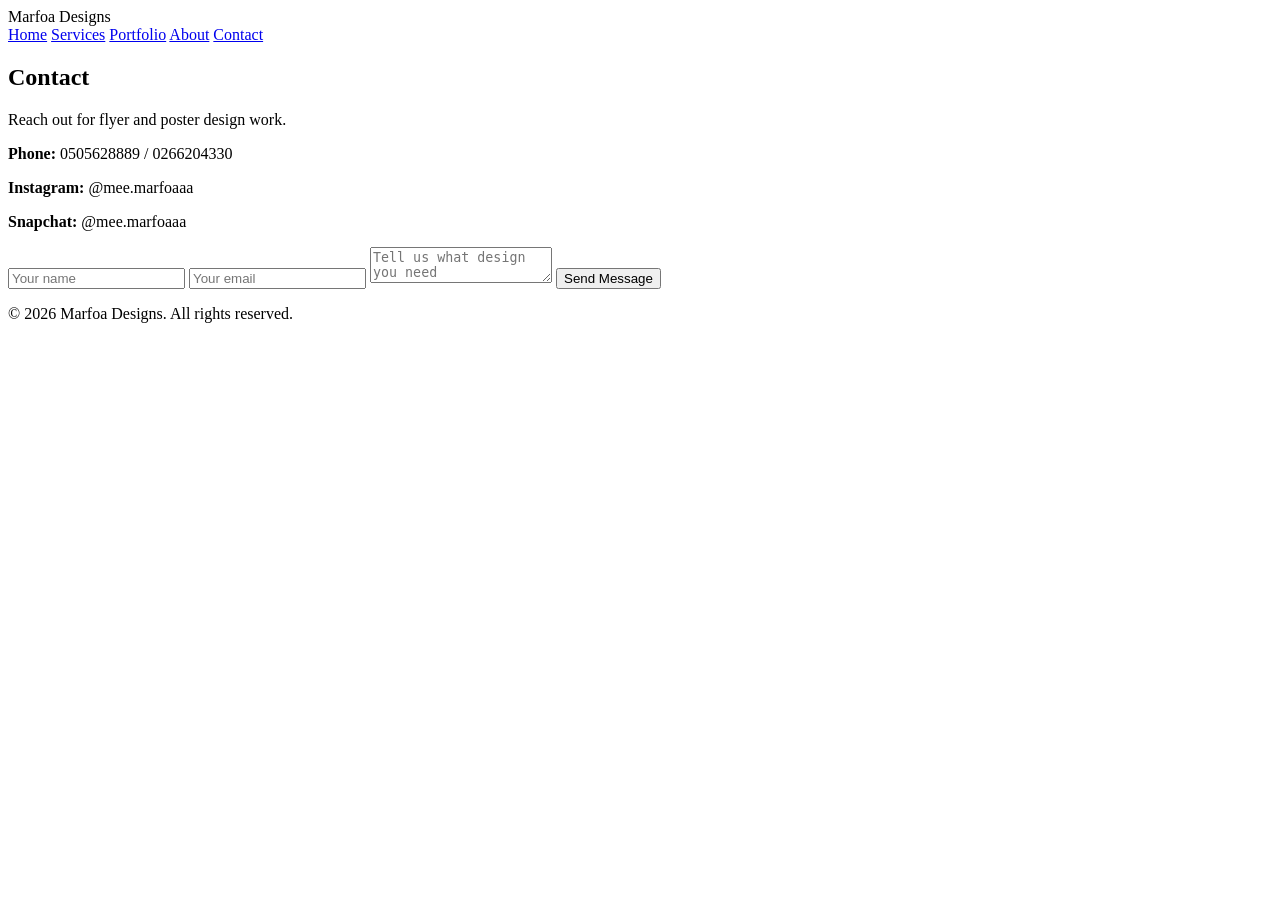
==== contact.html @ 19e559f5 "Add contact.html for contact information and form" ====
<!DOCTYPE html>
<html lang="en">
<head>
  <meta charset="UTF-8">
  <meta name="viewport" content="width=device-width, initial-scale=1.0">
  <title>Marfoa Designs | Contact</title>
  <link rel="stylesheet" href="style.css">
</head>
<body>

<header>
  <nav>
    <div class="logo">Marfoa Designs</div>
    <div class="nav-links">
      <a href="index.html">Home</a>
      <a href="services.html">Services</a>
      <a href="portfolio.html">Portfolio</a>
      <a href="about.html">About</a>
      <a href="contact.html">Contact</a>
    </div>
  </nav>
</header>

<section class="container">
  <div class="section-title">
    <h1>Contact</h1>
    <p>Reach out for flyer and poster design work.</p>
  </div>

  <div class="contact-box">
    <p><strong>Phone:</strong> 0505628889 / 0266204330</p>
    <p><strong>Instagram:</strong> @mee.marfoaaa</p>
    <p><strong>Snapchat:</strong> @mee.marfoaaa</p>
  </div>

  <form>
    <input type="text" placeholder="Your name">
    <input type="email" placeholder="Your email">
    <textarea placeholder="Tell us what design you need"></textarea>
    <button type="submit">Send Message</button>
  </form>
</section>

<footer>
  <p>© 2026 Marfoa Designs. All rights reserved.</p>
</footer>

</body>
</html>
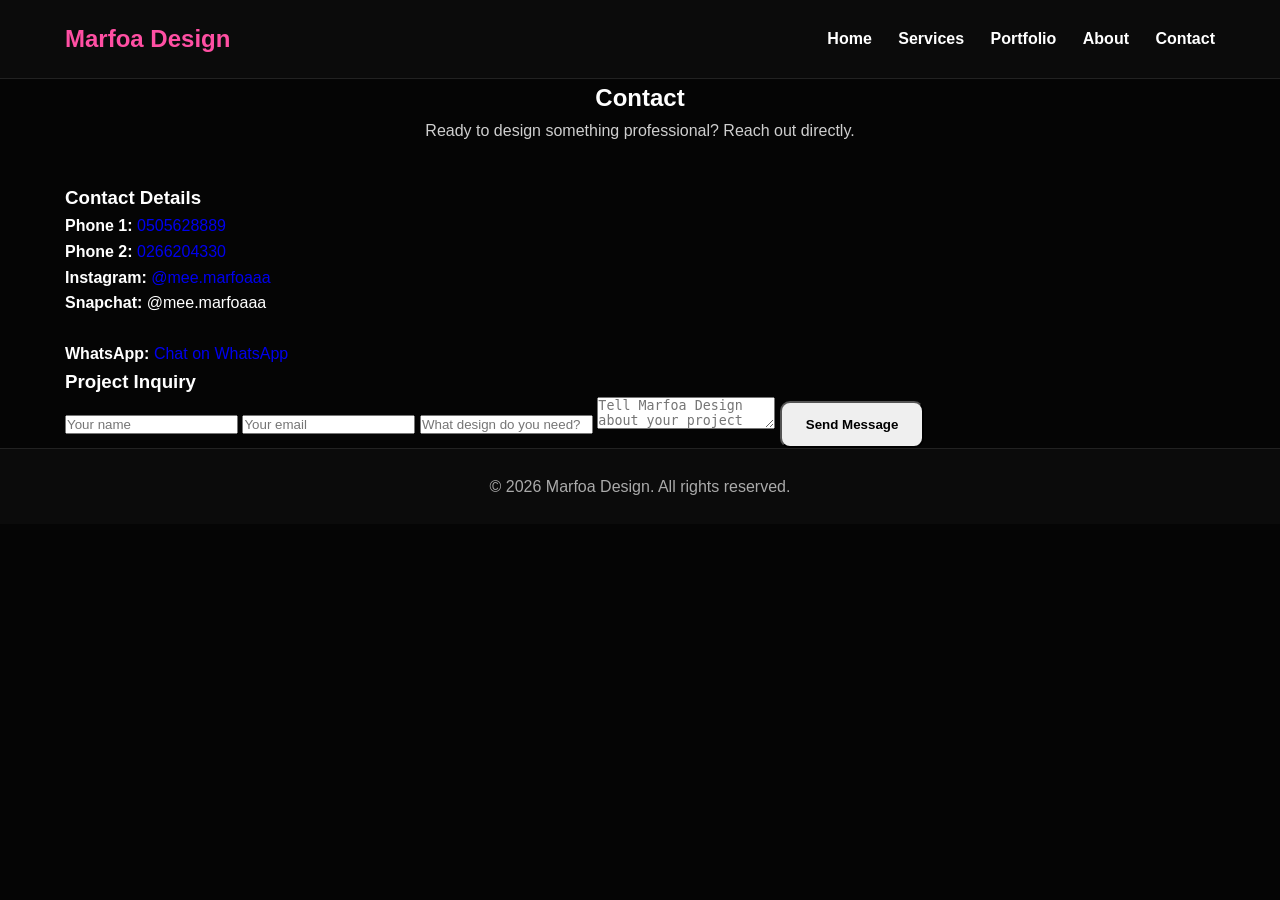
==== commit 777a1400: "Revise contact page content and structure Updated contact details and form action for inquiries." ====
--- a/contact.html
+++ b/contact.html
@@ -3,46 +3,81 @@
 <head>
   <meta charset="UTF-8">
   <meta name="viewport" content="width=device-width, initial-scale=1.0">
-  <title>Marfoa Designs | Contact</title>
+  <title>Marfoa Design | Contact</title>
   <link rel="stylesheet" href="style.css">
 </head>
 <body>
 
 <header>
-  <nav>
-    <div class="logo">Marfoa Designs</div>
+  <nav class="container nav">
+    <div class="logo">Marfoa Design</div>
     <div class="nav-links">
       <a href="index.html">Home</a>
       <a href="services.html">Services</a>
       <a href="portfolio.html">Portfolio</a>
       <a href="about.html">About</a>
-      <a href="contact.html">Contact</a>
+      <a class="active" href="contact.html">Contact</a>
     </div>
   </nav>
 </header>
 
-<section class="container">
-  <div class="section-title">
-    <h1>Contact</h1>
-    <p>Reach out for flyer and poster design work.</p>
+<section class="section">
+  <div class="container">
+    <div class="section-title">
+      <h1>Contact</h1>
+      <p>Ready to design something professional? Reach out directly.</p>
+    </div>
+
+    <div class="contact-grid">
+      <div class="contact-card">
+        <h3>Contact Details</h3>
+        <p>
+          <strong>Phone 1:</strong>
+          <a class="highlight" href="tel:+233505628889">0505628889</a>
+        </p>
+        <p>
+          <strong>Phone 2:</strong>
+          <a class="highlight" href="tel:+233266204330">0266204330</a>
+        </p>
+        <p>
+          <strong>Instagram:</strong>
+          <a class="highlight" href="https://www.instagram.com/mee.marfoaaa/" target="_blank"> @mee.marfoaaa</a>
+        </p>
+        <p>
+          <strong>Snapchat:</strong>
+          <span class="highlight">@mee.marfoaaa</span>
+        </p>
+        <br>
+        <p>
+          <strong>WhatsApp:</strong>
+          <a class="highlight" href="https://wa.me/233266204330" target="_blank">Chat on WhatsApp</a>
+        </p>
+      </div>
+
+      <div class="contact-card">
+        <h3>Project Inquiry</h3>
+
+        <form action="https://formspree.io/f/xzdkazao" method="POST">
+          <input type="text" name="name" placeholder="Your name" required>
+          <input type="email" name="email" placeholder="Your email" required>
+          <input type="text" name="service" placeholder="What design do you need?" required>
+          <textarea name="message" placeholder="Tell Marfoa Design about your project" required></textarea>
+
+          <button class="btn btn-primary" type="submit">Send Message</button>
+        </form>
+
+        <p class="small-note">
+         
+        </p>
+      </div>
+    </div>
   </div>
-
-  <div class="contact-box">
-    <p><strong>Phone:</strong> 0505628889 / 0266204330</p>
-    <p><strong>Instagram:</strong> @mee.marfoaaa</p>
-    <p><strong>Snapchat:</strong> @mee.marfoaaa</p>
-  </div>
-
-  <form>
-    <input type="text" placeholder="Your name">
-    <input type="email" placeholder="Your email">
-    <textarea placeholder="Tell us what design you need"></textarea>
-    <button type="submit">Send Message</button>
-  </form>
 </section>
 
 <footer>
-  <p>© 2026 Marfoa Designs. All rights reserved.</p>
+  <div class="container">
+    <p>© 2026 Marfoa Design. All rights reserved.</p>
+  </div>
 </footer>
 
 </body>
--- a/style.css
+++ b/style.css
@@ -0,0 +1,271 @@
+* {
+  margin: 0;
+  padding: 0;
+  box-sizing: border-box;
+}
+
+body {
+  font-family: Arial, sans-serif;
+  background: #050505;
+  color: #ffffff;
+  line-height: 1.6;
+}
+
+a {
+  text-decoration: none;
+}
+
+.container {
+  width: 90%;
+  max-width: 1150px;
+  margin: auto;
+}
+
+header {
+  background: #0b0b0b;
+  border-bottom: 1px solid #222;
+  position: sticky;
+  top: 0;
+  z-index: 100;
+}
+
+.nav {
+  display: flex;
+  justify-content: space-between;
+  align-items: center;
+  padding: 20px 0;
+}
+
+.logo {
+  font-size: 1.5rem;
+  font-weight: 700;
+  color: #ff4fa3;
+}
+
+.nav-links a {
+  color: #fff;
+  margin-left: 22px;
+  font-weight: 600;
+  transition: 0.3s;
+}
+
+.nav-links a:hover {
+  color: #ff4fa3;
+}
+
+.hero {
+  padding: 90px 0 70px;
+  background: linear-gradient(to bottom, #0d0d0d, #050505);
+}
+
+.hero-grid {
+  display: grid;
+  grid-template-columns: 1.2fr 0.8fr;
+  gap: 35px;
+  align-items: center;
+}
+
+.tag {
+  display: inline-block;
+  background: rgba(255, 79, 163, 0.14);
+  color: #ff89c3;
+  padding: 10px 16px;
+  border-radius: 999px;
+  font-size: 0.9rem;
+  margin-bottom: 18px;
+  font-weight: 700;
+}
+
+.hero-text h1 {
+  font-size: 3.4rem;
+  line-height: 1.05;
+  margin-bottom: 20px;
+  color: #ffffff;
+}
+
+.hero-text p {
+  font-size: 1.08rem;
+  color: #d8d8d8;
+  max-width: 650px;
+  margin-bottom: 28px;
+}
+
+.hero-buttons {
+  display: flex;
+  gap: 15px;
+  flex-wrap: wrap;
+}
+
+.btn {
+  display: inline-block;
+  padding: 14px 24px;
+  border-radius: 10px;
+  font-weight: 700;
+  transition: 0.3s;
+}
+
+.primary-btn {
+  background: #ff4fa3;
+  color: white;
+}
+
+.primary-btn:hover {
+  background: #e63d91;
+}
+
+.secondary-btn {
+  background: transparent;
+  color: white;
+  border: 1px solid #ff4fa3;
+}
+
+.secondary-btn:hover {
+  background: rgba(255, 79, 163, 0.12);
+}
+
+.hero-card {
+  background: #111;
+  border: 1px solid #222;
+  border-radius: 18px;
+  padding: 28px;
+  box-shadow: 0 10px 30px rgba(0,0,0,0.3);
+}
+
+.hero-card h3 {
+  color: #ff4fa3;
+  margin-bottom: 16px;
+}
+
+.hero-card ul {
+  padding-left: 20px;
+}
+
+.hero-card li {
+  margin-bottom: 12px;
+  color: #e5e5e5;
+}
+
+.featured-work,
+.portfolio-preview,
+.cta-section {
+  padding: 75px 0;
+}
+
+.section-title {
+  text-align: center;
+  margin-bottom: 40px;
+}
+
+.section-title h2 {
+  color: #ff4fa3;
+  font-size: 2rem;
+  margin-bottom: 10px;
+}
+
+.section-title p {
+  color: #cfcfcf;
+  max-width: 650px;
+  margin: auto;
+}
+
+.card-grid {
+  display: grid;
+  grid-template-columns: repeat(auto-fit, minmax(240px, 1fr));
+  gap: 24px;
+}
+
+.card {
+  background: #111;
+  border: 1px solid #222;
+  border-radius: 16px;
+  padding: 28px;
+}
+
+.card h3 {
+  color: #ff4fa3;
+  margin-bottom: 12px;
+}
+
+.card p {
+  color: #ddd;
+}
+
+.portfolio-grid {
+  display: grid;
+  grid-template-columns: repeat(auto-fit, minmax(220px, 1fr));
+  gap: 20px;
+}
+
+.placeholder-box {
+  background: linear-gradient(135deg, #1a1a1a, #101010);
+  border: 1px solid #2a2a2a;
+  min-height: 280px;
+  border-radius: 16px;
+  display: flex;
+  align-items: center;
+  justify-content: center;
+  color: #ff89c3;
+  font-weight: 700;
+  text-align: center;
+  padding: 20px;
+}
+
+.center-btn {
+  text-align: center;
+  margin-top: 30px;
+}
+
+.cta-box {
+  background: #111;
+  border: 1px solid #222;
+  border-radius: 18px;
+  padding: 35px;
+  display: flex;
+  justify-content: space-between;
+  align-items: center;
+  gap: 20px;
+}
+
+.cta-box h2 {
+  color: #ff4fa3;
+  margin-bottom: 10px;
+}
+
+.cta-box p {
+  color: #ddd;
+  max-width: 700px;
+}
+
+footer {
+  background: #0b0b0b;
+  border-top: 1px solid #222;
+  text-align: center;
+  padding: 25px 0;
+  color: #aaa;
+}
+
+@media (max-width: 900px) {
+  .hero-grid,
+  .cta-box {
+    grid-template-columns: 1fr;
+    display: grid;
+  }
+
+  .hero-text h1 {
+    font-size: 2.5rem;
+  }
+
+  .nav {
+    flex-direction: column;
+    gap: 15px;
+  }
+
+  .nav-links {
+    text-align: center;
+  }
+
+  .nav-links a {
+    margin: 8px 10px;
+    display: inline-block;
+  }
+}
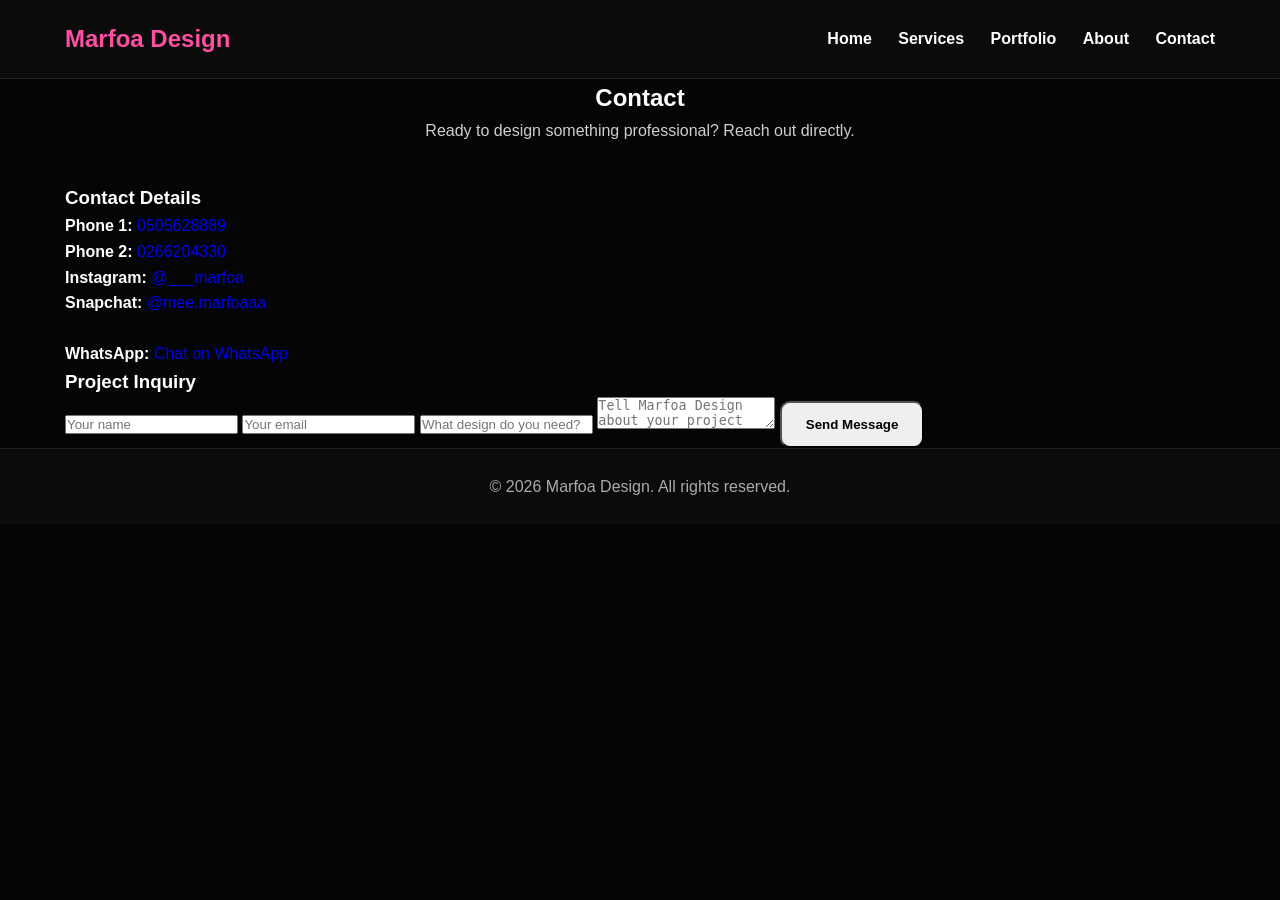
==== commit 26225993: "Fix HTML structure and update contact details" ====
--- a/contact.html
+++ b/contact.html
@@ -31,23 +31,30 @@
     <div class="contact-grid">
       <div class="contact-card">
         <h3>Contact Details</h3>
+
         <p>
           <strong>Phone 1:</strong>
           <a class="highlight" href="tel:+233505628889">0505628889</a>
         </p>
+
         <p>
           <strong>Phone 2:</strong>
           <a class="highlight" href="tel:+233266204330">0266204330</a>
         </p>
+
         <p>
           <strong>Instagram:</strong>
-          <a class="highlight" href="https://www.instagram.com/mee.marfoaaa/" target="_blank"> @mee.marfoaaa</a>
+          <a class="highlight" href="https://www.instagram.com/___marfoa/" target="_blank">@___marfoa</a>
         </p>
+
         <p>
           <strong>Snapchat:</strong>
-          <span class="highlight">@mee.marfoaaa</span>
+          <a class="highlight" href="snapchat://add/mee.marfoaaa">@mee.marfoaaa</a>
         </p>
+
+       
         <br>
+
         <p>
           <strong>WhatsApp:</strong>
           <a class="highlight" href="https://wa.me/233266204330" target="_blank">Chat on WhatsApp</a>
@@ -62,13 +69,10 @@
           <input type="email" name="email" placeholder="Your email" required>
           <input type="text" name="service" placeholder="What design do you need?" required>
           <textarea name="message" placeholder="Tell Marfoa Design about your project" required></textarea>
-
           <button class="btn btn-primary" type="submit">Send Message</button>
         </form>
 
-        <p class="small-note">
-         
-        </p>
+      
       </div>
     </div>
   </div>
